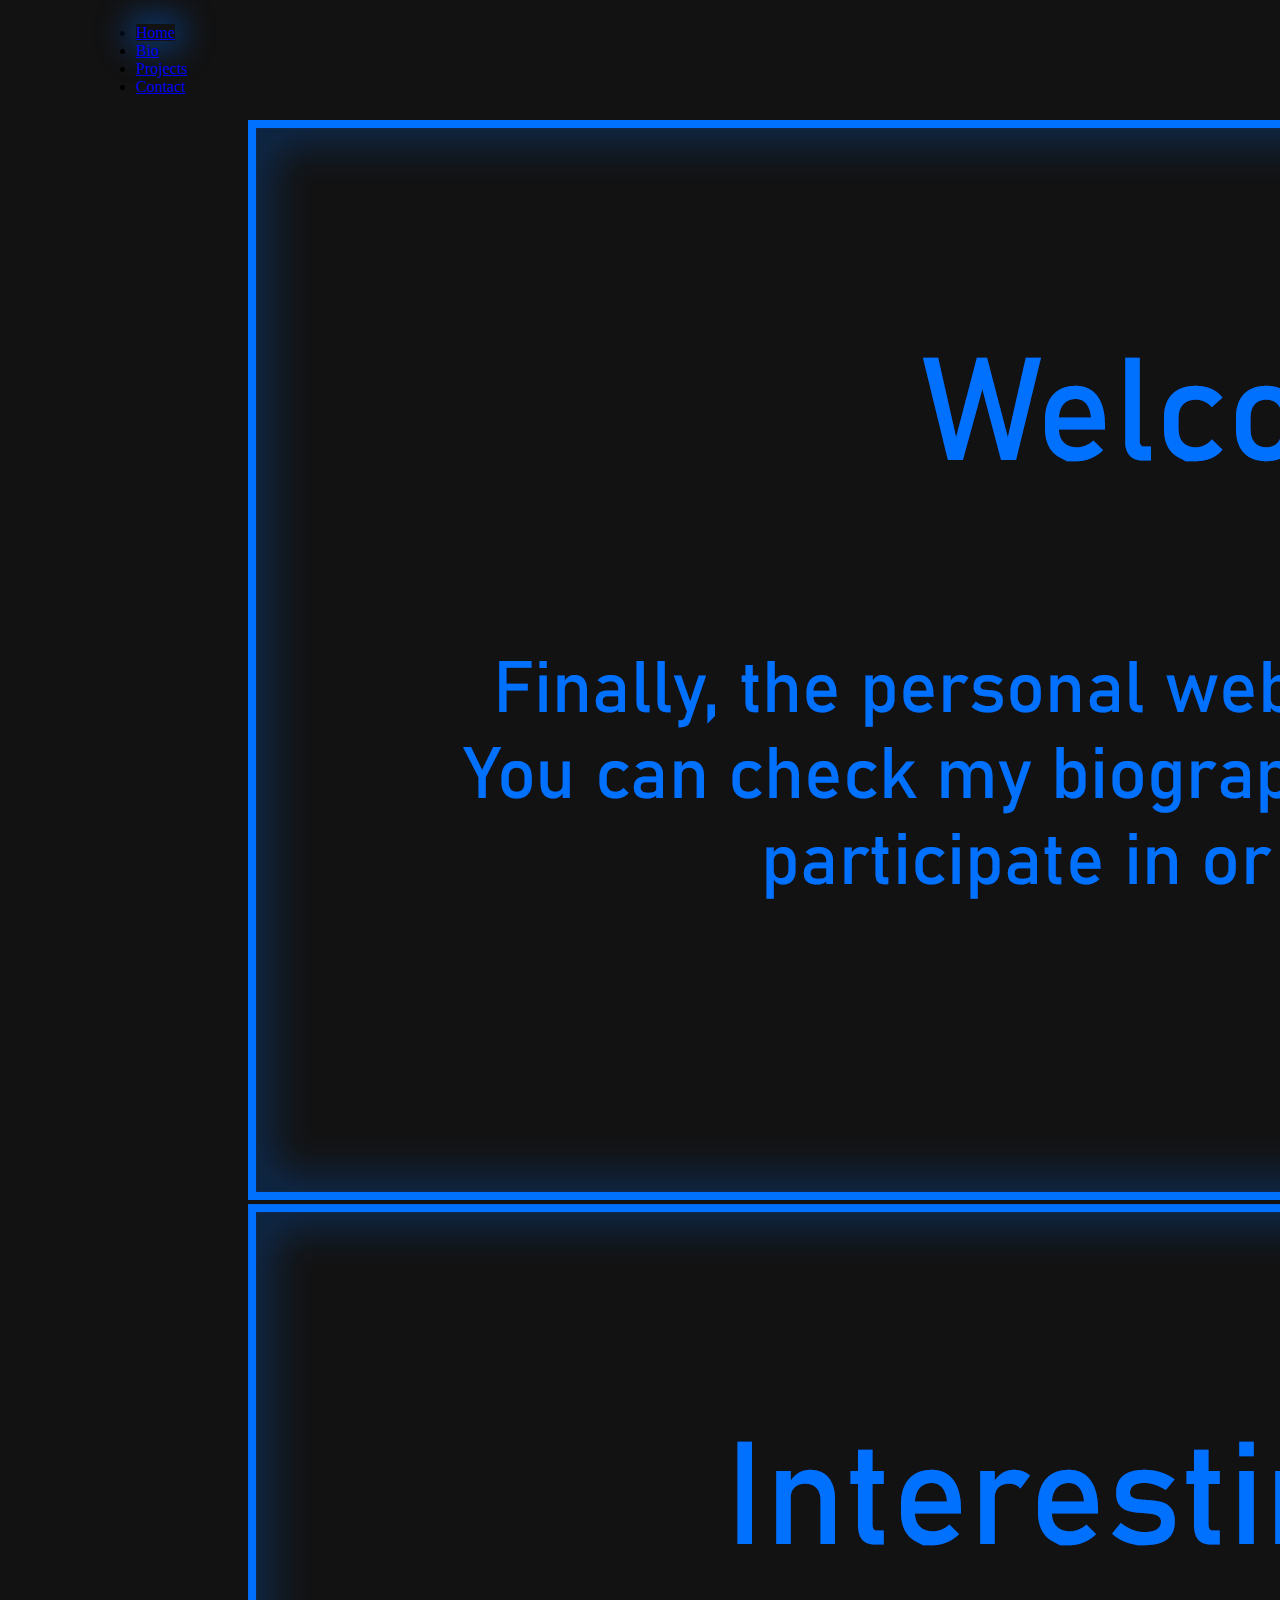
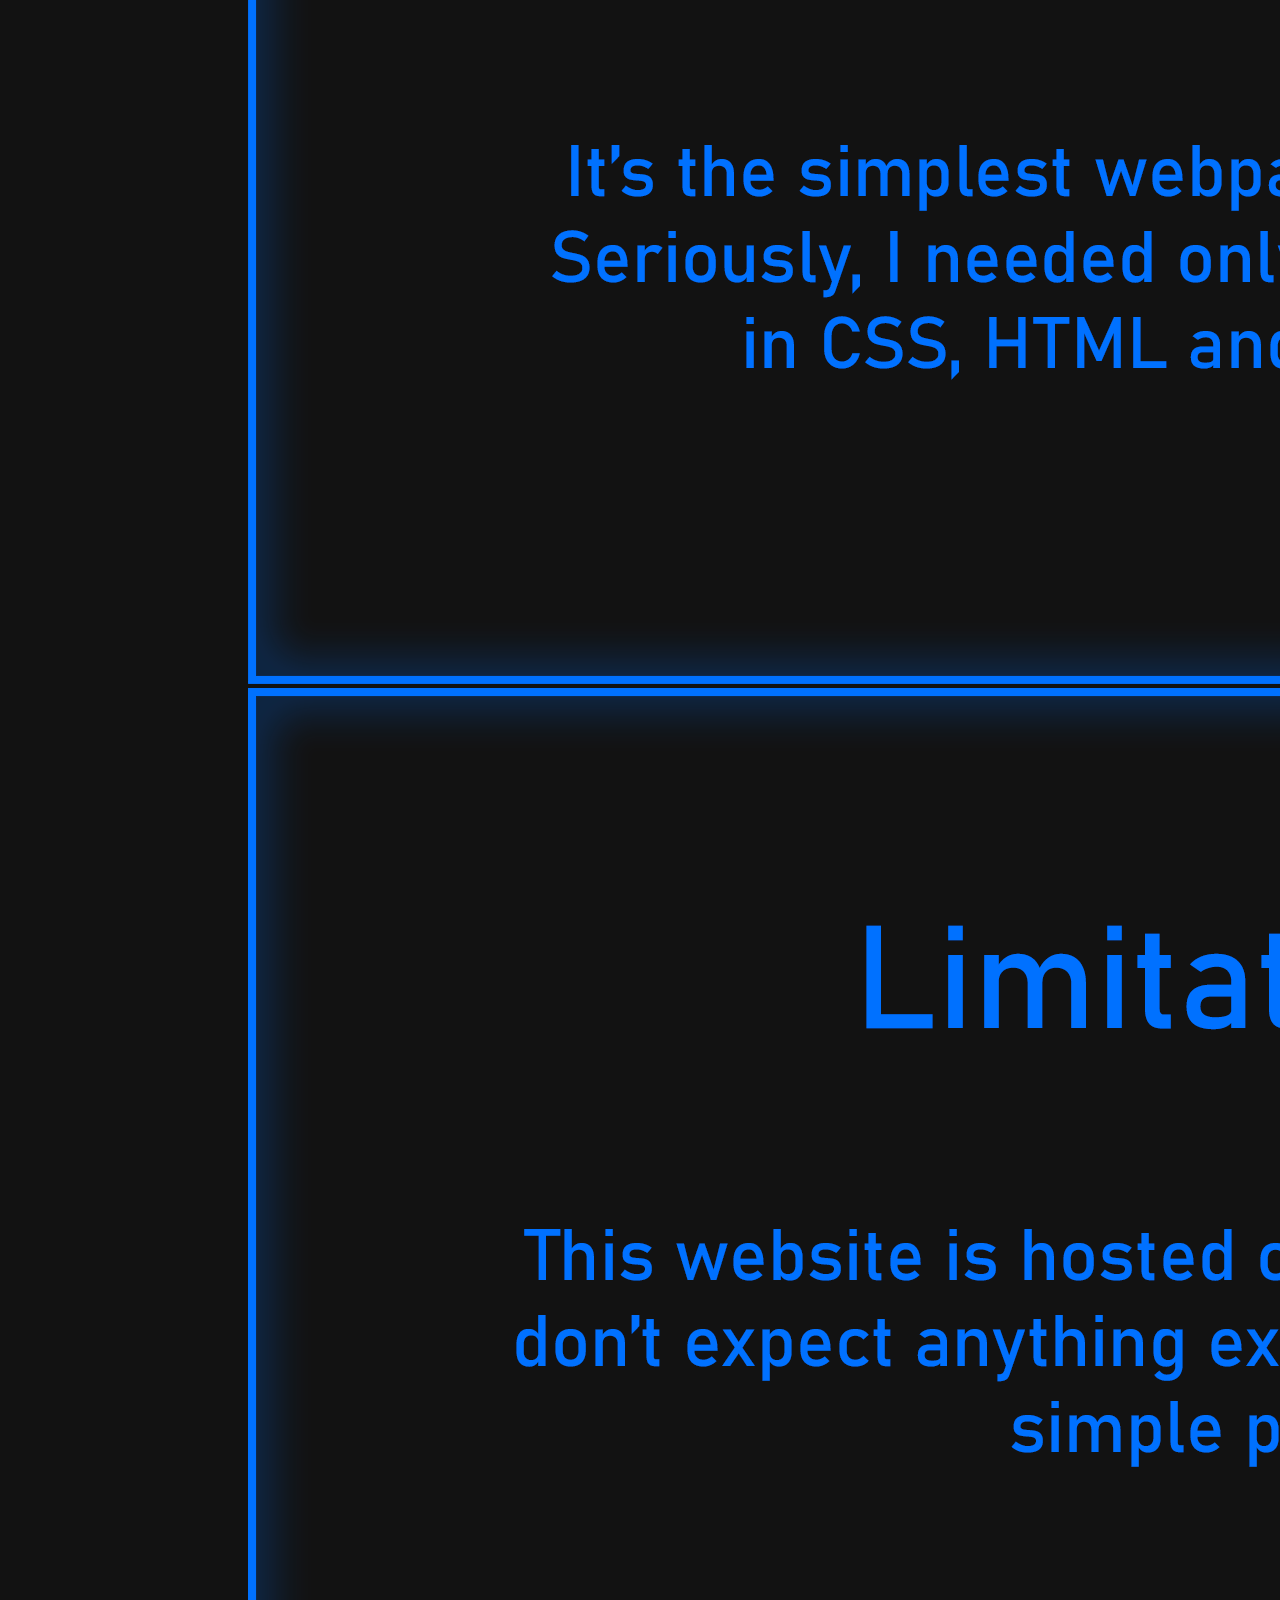
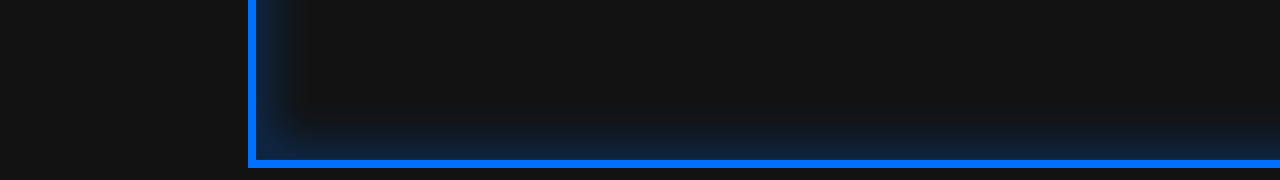
==== index.html @ d979a130 "bio's still empty tho" ====
<!DOCTYPE html>
<head>
    <link rel="stylesheet" href="style.css">
    <link href="https://cdn.jsdelivr.net/npm/bootstrap@5.0.0-beta2/dist/css/bootstrap.min.css" rel="stylesheet" integrity="sha384-BmbxuPwQa2lc/FVzBcNJ7UAyJxM6wuqIj61tLrc4wSX0szH/Ev+nYRRuWlolflfl" crossorigin="anonymous">
    <title>$ g42ftw #</title>
</head>
<body style="background-color: #121212; font-family: Bahnschrift; src:local(font.ttf)">
    <ul class="nav nav-pills nav-fill">
        <li class="nav-item">
          <a class="nav-link active" aria-current="page" href="#" style="box-shadow: 0rem 0rem 2rem 0.5rem rgba(0, 113, 255, .4)">Home</a>
        </li>
        <li class="nav-item">
          <a class="nav-link" href="bio.html">Bio</a>
        </li>
        <li class="nav-item">
          <a class="nav-link" href="projects.html">Projects</a>
        </li>
        <li class="nav-item">
          <a class="nav-link" href="contact.html">Contact</a>
        </li>
      </ul>

      <div id="carousel" class="carousel slide" data-bs-ride="carousel" data-bs-interval="5000" data-bs-keyboard="false" data-bs-pause="false" style="margin-left: 15rem; margin-right: 15rem; margin-top: 1.5rem;">
        <div class="carousel-inner">
          <div class="carousel-item active">
            <img src="banner-welcome.png" class="d-block w-100">
          </div>
          <div class="carousel-item">
            <img src="banner-fact.png" class="d-block w-100">
          </div>
          <div class="carousel-item">
            <img src="banner-limitations.png" class="d-block w-100">
          </div>
        </div>
      </div>

    <script src="https://cdn.jsdelivr.net/npm/bootstrap@5.0.0-beta2/dist/js/bootstrap.bundle.min.js" integrity="sha384-b5kHyXgcpbZJO/tY9Ul7kGkf1S0CWuKcCD38l8YkeH8z8QjE0GmW1gYU5S9FOnJ0" crossorigin="anonymous"></script>
</body>
</html>
---- style.css ----
.card {
  transition: ease-in-out 0.2s;
}

.card:hover {
  transform: translateY(0.5rem) scale(1.1, 1.1);
  filter: brightness(1.25);
  transition: ease-in-out 0.2s
}

.card-img-top {
  padding: 5%;
  filter: blur(16px);
  transition: ease-in-out 0.2s
}

.nav {
  margin: 1.5rem;
  margin-left: 5rem;
  margin-right: 5rem;
}

.nav-item {
  border-radius: 1rem;
  background-color: none;
  margin-left: 0.5rem;
  margin-right: 0.5rem;
}

.nav-item:hover {
  background-color: #121212;
  filter: brightness(1.15);
  transition: ease-in-out 0.3s;
}

html {
  overflow: scroll;
  overflow-x: hidden;
}

::-webkit-scrollbar {
  width: 0px;
}

::-webkit-scrollbar-thumb {
    background: none;
}

@keyframes slide {
  0% {
    transform: translateX(-2%);
    filter: opacity(0%);
  }
  100% {
    transform: translateX(0%);
    filter: opacity(100%);
  }
}

body {  
  animation: 0.25s ease-in-out 0s 1 slide;
}
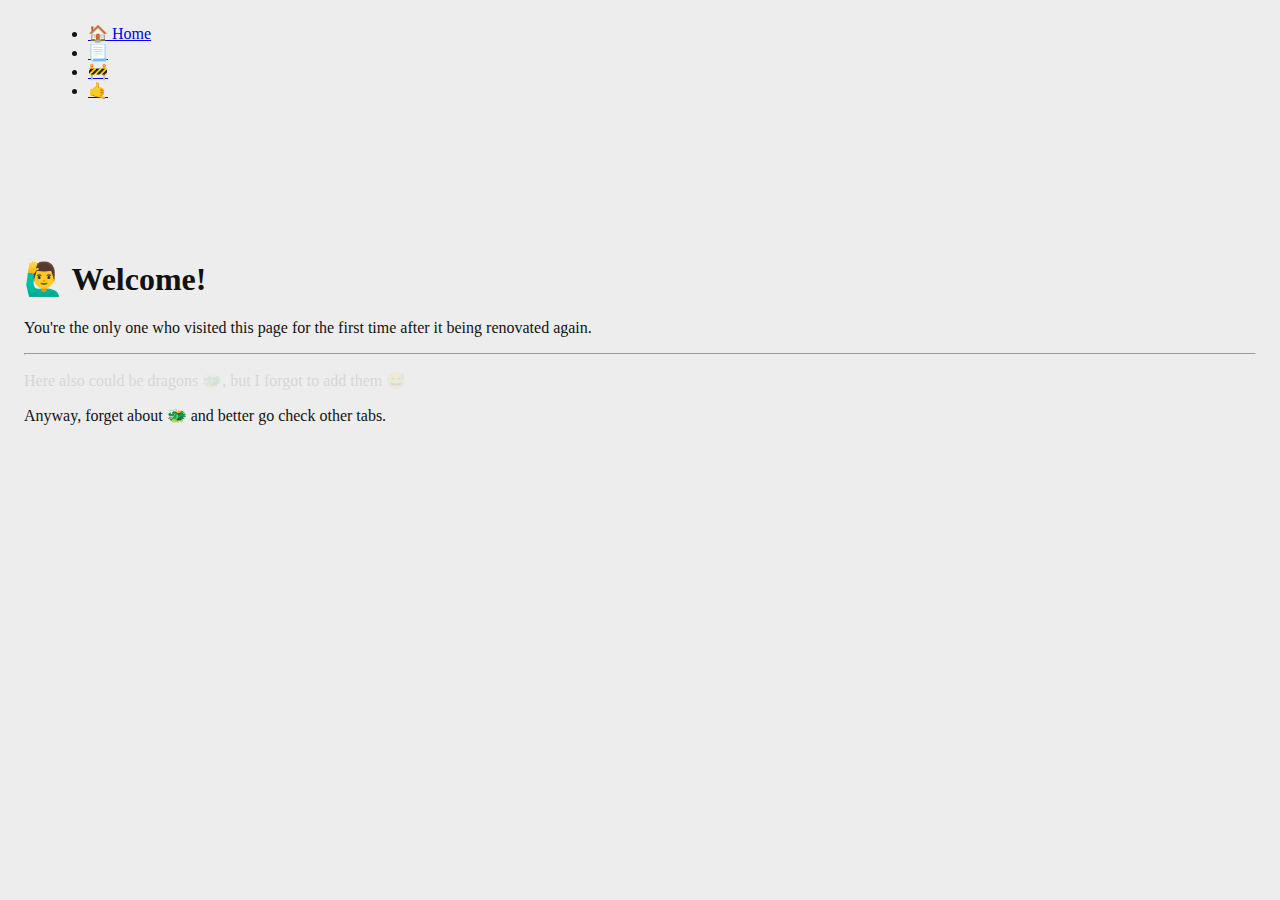
==== commit 58e70c3a: "Add files via upload" ====
--- a/index.html
+++ b/index.html
@@ -1,36 +1,46 @@
 <!DOCTYPE html>
 <head>
-    <link rel="stylesheet" href="style.css">
-    <link href="https://cdn.jsdelivr.net/npm/bootstrap@5.0.0-beta2/dist/css/bootstrap.min.css" rel="stylesheet" integrity="sha384-BmbxuPwQa2lc/FVzBcNJ7UAyJxM6wuqIj61tLrc4wSX0szH/Ev+nYRRuWlolflfl" crossorigin="anonymous">
-    <title>$ g42ftw #</title>
+  <meta name="viewport" content="width=device-width, initial-scale=1, shrink-to-fit=no">
+  <link rel="stylesheet" href="style.css">
+  <link href="https://cdn.jsdelivr.net/npm/bootstrap@5.0.0-beta2/dist/css/bootstrap.min.css" rel="stylesheet" integrity="sha384-BmbxuPwQa2lc/FVzBcNJ7UAyJxM6wuqIj61tLrc4wSX0szH/Ev+nYRRuWlolflfl" crossorigin="anonymous">
+  <title>$ g42ftw</title>
+  <script>
+		var t = ["$ g42ftw", "$ g42ft", "$ g42f", "$ g42", "$ g42", "$ g42", "$ g42f", "$ g42ft", "$ g42ftw", "$ g42ftw"];
+		var c = 0;
+		var i = setInterval(change, 2000);
+
+		function change() {
+			document.title = t[c];
+			c++;
+			if (c >= t.length) {
+				c = 0;
+			}
+		}
+	</script>
 </head>
-<body style="background-color: #121212; font-family: Bahnschrift; src:local(font.ttf)">
+<body style="font-family: Bahnschrift; src:local(font.ttf)">
     <ul class="nav nav-pills nav-fill">
         <li class="nav-item">
-          <a class="nav-link active" aria-current="page" href="#" style="box-shadow: 0rem 0rem 2rem 0.5rem rgba(0, 113, 255, .4)">Home</a>
+          <a class="nav-link home active" href="#">🏠 Home</a>
         </li>
         <li class="nav-item">
-          <a class="nav-link" href="bio.html">Bio</a>
+          <a class="nav-link bio" href="bio.html">📃</a>
         </li>
         <li class="nav-item">
-          <a class="nav-link" href="projects.html">Projects</a>
+          <a class="nav-link projects" href="projects.html">🚧</a>
         </li>
         <li class="nav-item">
-          <a class="nav-link" href="contact.html">Contact</a>
+          <a class="nav-link contact" href="contact.html">🤙</a>
         </li>
       </ul>
 
-      <div id="carousel" class="carousel slide" data-bs-ride="carousel" data-bs-interval="5000" data-bs-keyboard="false" data-bs-pause="false" style="margin-left: 15rem; margin-right: 15rem; margin-top: 1.5rem;">
-        <div class="carousel-inner">
-          <div class="carousel-item active">
-            <img src="banner-welcome.png" class="d-block w-100">
-          </div>
-          <div class="carousel-item">
-            <img src="banner-fact.png" class="d-block w-100">
-          </div>
-          <div class="carousel-item">
-            <img src="banner-limitations.png" class="d-block w-100">
-          </div>
+      <div class="container" style="margin-top: 10rem;">
+        <div class="jumbotron">
+          <h1 class="display-4">🙋‍♂️ Welcome!</h1>
+          <p class="lead">You're the only one who visited this page for the first time after it being renovated again.</p>
+          <hr class="my-4">
+          <p style="opacity: 10%;">Here also could be dragons 🐲, but I forgot to add them 😅</p>
+          <p>Anyway, forget about 🐲 and better go check other tabs.</p>
         </div>
       </div>
 
--- a/style.css
+++ b/style.css
@@ -16,20 +16,18 @@
 
 .nav {
   margin: 1.5rem;
-  margin-left: 5rem;
-  margin-right: 5rem;
+  margin-left: 2rem;
+  margin-right: 2rem;
 }
 
 .nav-item {
-  border-radius: 1rem;
+  border-radius: 0.25rem;
   background-color: none;
   margin-left: 0.5rem;
   margin-right: 0.5rem;
 }
 
 .nav-item:hover {
-  background-color: #121212;
-  filter: brightness(1.15);
   transition: ease-in-out 0.3s;
 }
 
@@ -59,4 +57,43 @@
 
 body {  
   animation: 0.25s ease-in-out 0s 1 slide;
+}
+
+@media (prefers-color-scheme: dark) {
+    body {
+        background-color: #121212 !important;
+        color: #ededed !important;
+    }
+    .nav-item:hover {
+        background-color: #121212;
+        filter: brightness(1.15);
+    }
+}
+
+@media (prefers-color-scheme: light) {
+    body {
+        background-color: #ededed !important;
+        color: #121212 !important;
+    }
+    .nav-item:hover {
+        background-color: #ededed;
+        filter: brightness(0.85);
+    }
+}
+
+active {
+    box-shadow: 0rem 0rem 2rem 0.5rem rgba(0, 113, 255, .4);
+}
+
+.btn:hover {
+    filter: brightness(1.15);
+}
+
+.jumbotron {
+    margin-left: 1rem;
+    margin-right: 1rem;
+}
+
+.row {
+    justify-content: center;
 }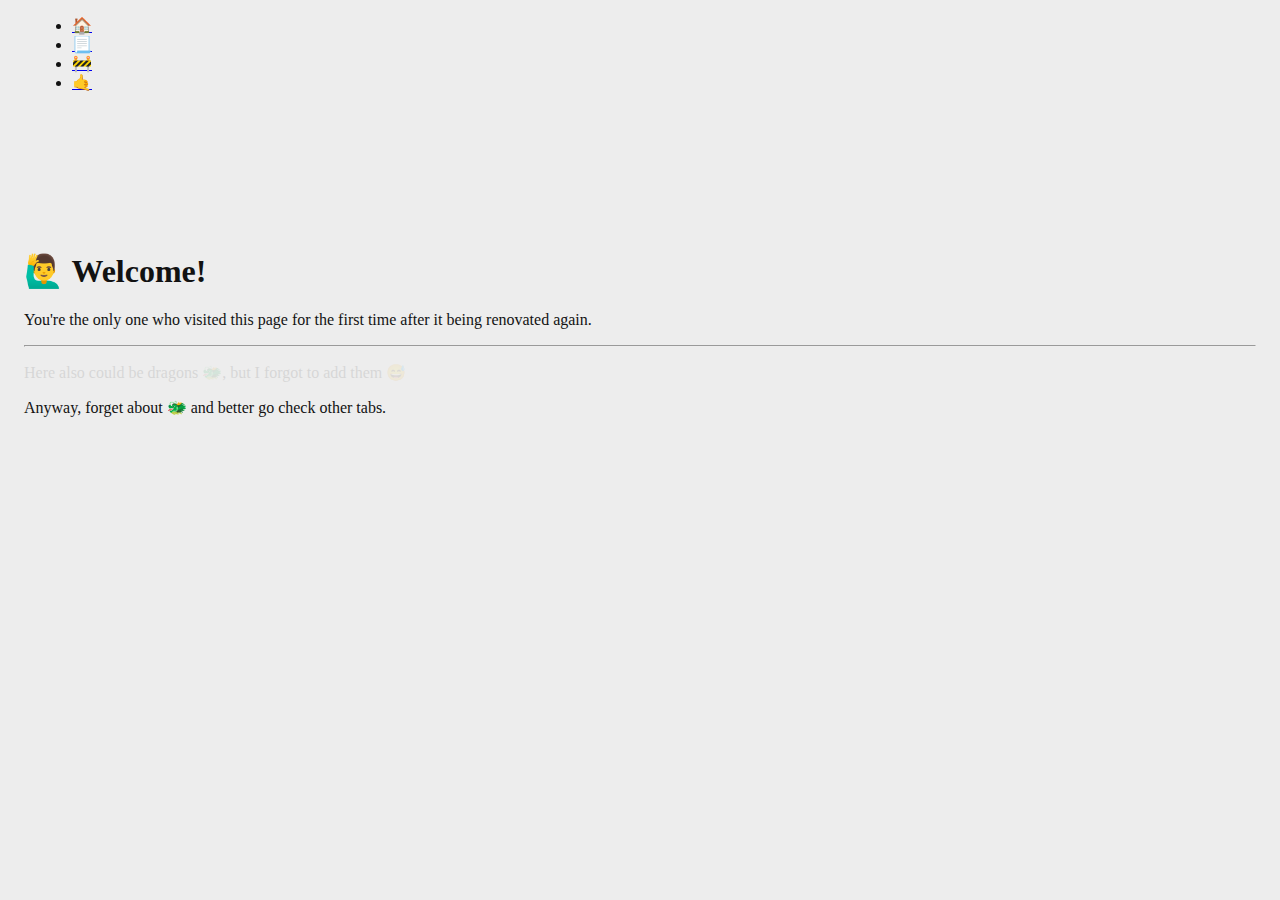
==== commit 59dc7c8d: "Header fixes" ====
--- a/index.html
+++ b/index.html
@@ -19,9 +19,9 @@
 	</script>
 </head>
 <body style="font-family: Bahnschrift; src:local(font.ttf)">
-    <ul class="nav nav-pills nav-fill">
+    <ul class="nav nav-pills">
         <li class="nav-item">
-          <a class="nav-link home active" href="#">🏠 Home</a>
+          <a class="nav-link home active" href="#">🏠</a>
         </li>
         <li class="nav-item">
           <a class="nav-link bio" href="bio.html">📃</a>
--- a/style.css
+++ b/style.css
@@ -15,9 +15,10 @@
 }
 
 .nav {
-  margin: 1.5rem;
-  margin-left: 2rem;
-  margin-right: 2rem;
+  margin: 1rem;
+  margin-left: 1rem;
+  margin-right: 1rem;
+  justify-content: center;
 }
 
 .nav-item {
